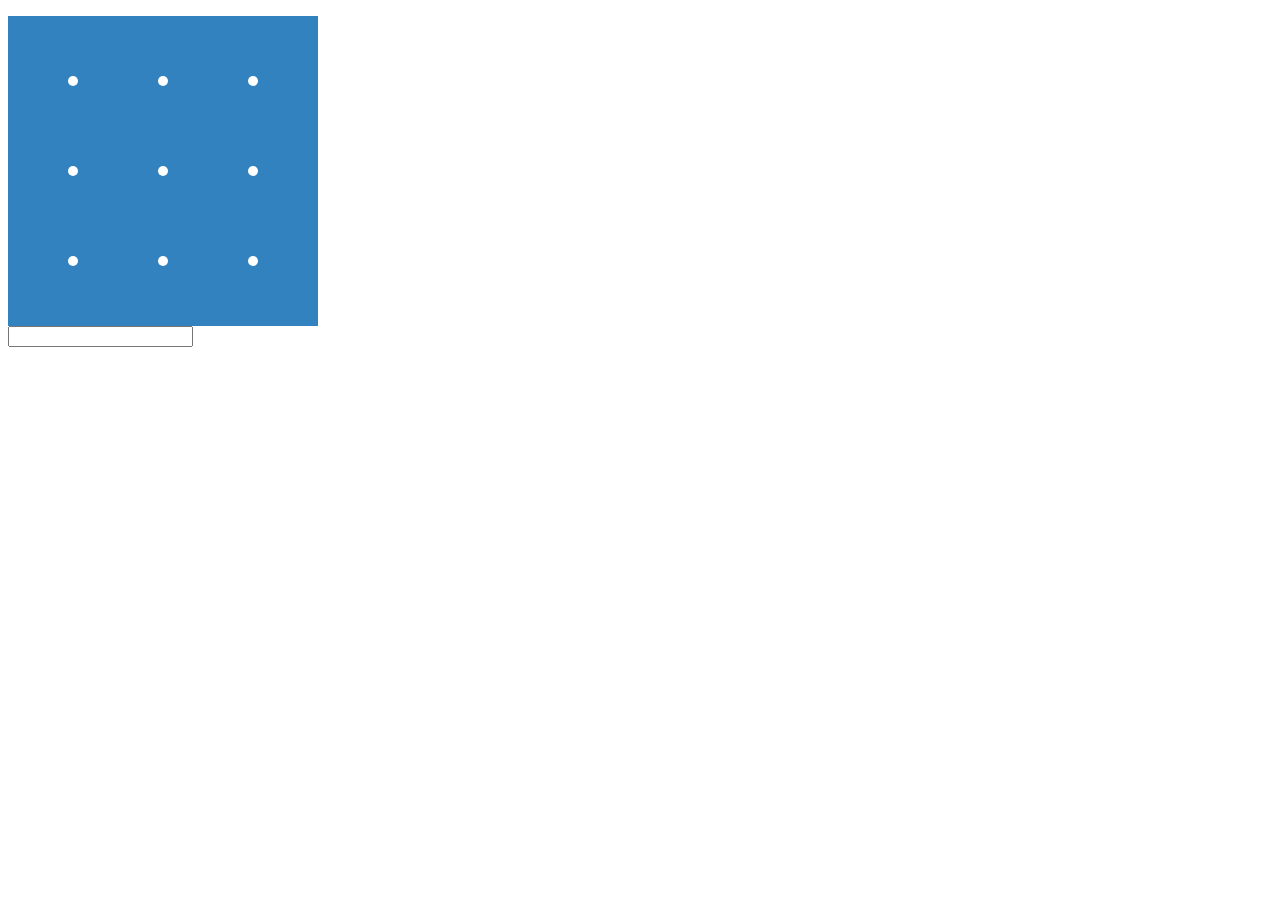
==== index.html @ 77dd3e23 "finish patron implementation" ====
<!DOCTYPE html>
<html lang="en">
<head>
    <meta charset="UTF-8">
    <title>Patrón</title>
    <script src="jquery.js" type="text/javascript"></script>
    <link href="patternlock.css" rel="stylesheet" type="text/css"/>
    <script src="patternlock.js" type="text/javascript"></script>

</head>
<body>
<div id="contenedor-patron" class="pattern-holder"></div>
<form>
<!--    este input lo debes poner hidden, que es el que guarda el
        patrón y es el que debes acomodar en el controler y el
        modelo para que se guarde en la base de dato
-->
    <label for="patternNUmber"></label>
    <input type="number" id="patternNUmber" name="patron">
</form>

<!--la función javascript-->
<script type="text/javascript">
    let lock = new PatternLock("#contenedor-patron",{
        onDraw:function (pattern){
            document.getElementById('patternNUmber').value = pattern;
        }
    });
</script>

</body>
</html>
---- patternlock.css ----
/*** spacings ***/
/*** font size css **/
/*flexible width*/
/*flexible height*/
/*setting font size line height and color together*/
.patt-holder {
	background: #3382c0;
	background-size: auto 100%;
	-ms-touch-action: none;
	position: relative;
}
.patt-overlay {
	position: absolute;
	width: 100%;
	height: 100%;
	top: 0;
	left: 0;
	z-index: 20;
}
.patt-wrap {
	position: relative;
	cursor: pointer;
}
.patt-wrap ul,
.patt-wrap li {
	list-style: none;
	margin: 0;
	padding: 0;
}
.patt-circ {
	position: relative;
	float: left;
	box-sizing: border-box;
	-moz-box-sizing: border-box;
}
.patt-circ.hovered {
	border: 3px solid #009900;
}
.patt-error .patt-circ.hovered {
	border: 3px solid #BA1B26;
}
.patt-hidden .patt-circ.hovered {
	border: 0;
}
.patt-dots {
	background: #FFF;
	width: 10px;
	height: 10px;
	border-radius: 5px;
	position: absolute;
	top: 50%;
	left: 50%;
	margin-top: -5px;
	margin-left: -5px;
}
.patt-lines {
	border-radius: 5px;
	height: 10px;
	background: rgba(255, 255, 255, 0.7);
	position: absolute;
	transform-origin: 5px 5px;
	-ms-transform-origin: 5px 5px;
	/* IE 9 */
	-webkit-transform-origin: 5px 5px;
}
.patt-hidden .patt-lines {
	display: none;
}
#patternUI,
#patternCaptcha {
	float: left;
	margin: 0 20px;
}
#actionButton {
	clear: both;
}
#refreshCaptcha,
#submitCaptcha {
	padding: 8px 20px;
	margin: 10px 20px;
}
#contenedor-patron .patt-wrap {
	z-index: 10;
}
#contenedor-patron .patt-circ.hovered {
	background-color: #cde2f2;
	border: none;
}
#contenedor-patron .patt-circ.hovered .patt-dots {
	display: none;
}
#contenedor-patron .patt-circ.dir {
	background-image: url('flecha.png');
	background-position: center;
	background-repeat: no-repeat;
}
#contenedor-patron .patt-circ.e {
	-webkit-transform: rotate(0);
	-moz-transform: rotate(0);
	-ms-transform: rotate(0);
	-o-transform: rotate(0);
	transform: rotate(0);
}
#contenedor-patron .patt-circ.s-e {
	-webkit-transform: rotate(45deg);
	-moz-transform: rotate(45deg);
	-ms-transform: rotate(45deg);
	-o-transform: rotate(45deg);
	transform: rotate(45deg);
}
#contenedor-patron .patt-circ.s {
	-webkit-transform: rotate(90deg);
	-moz-transform: rotate(90deg);
	-ms-transform: rotate(90deg);
	-o-transform: rotate(90deg);
	transform: rotate(90deg);
}
#contenedor-patron .patt-circ.s-w {
	-webkit-transform: rotate(135deg);
	-moz-transform: rotate(135deg);
	-ms-transform: rotate(135deg);
	-o-transform: rotate(135deg);
	transform: rotate(135deg);
}
#contenedor-patron .patt-circ.w {
	-webkit-transform: rotate(180deg);
	-moz-transform: rotate(180deg);
	-ms-transform: rotate(180deg);
	-o-transform: rotate(180deg);
	transform: rotate(180deg);
}
#contenedor-patron .patt-circ.n-w {
	-webkit-transform: rotate(225deg);
	-moz-transform: rotate(225deg);
	-ms-transform: rotate(225deg);
	-o-transform: rotate(225deg);
	transform: rotate(225deg);
}
#contenedor-patron .patt-circ.n {
	-webkit-transform: rotate(270deg);
	-moz-transform: rotate(270deg);
	-ms-transform: rotate(270deg);
	-o-transform: rotate(270deg);
	transform: rotate(270deg);
}
#contenedor-patron .patt-circ.n-e {
	-webkit-transform: rotate(315deg);
	-moz-transform: rotate(315deg);
	-ms-transform: rotate(315deg);
	-o-transform: rotate(315deg);
	transform: rotate(315deg);
}
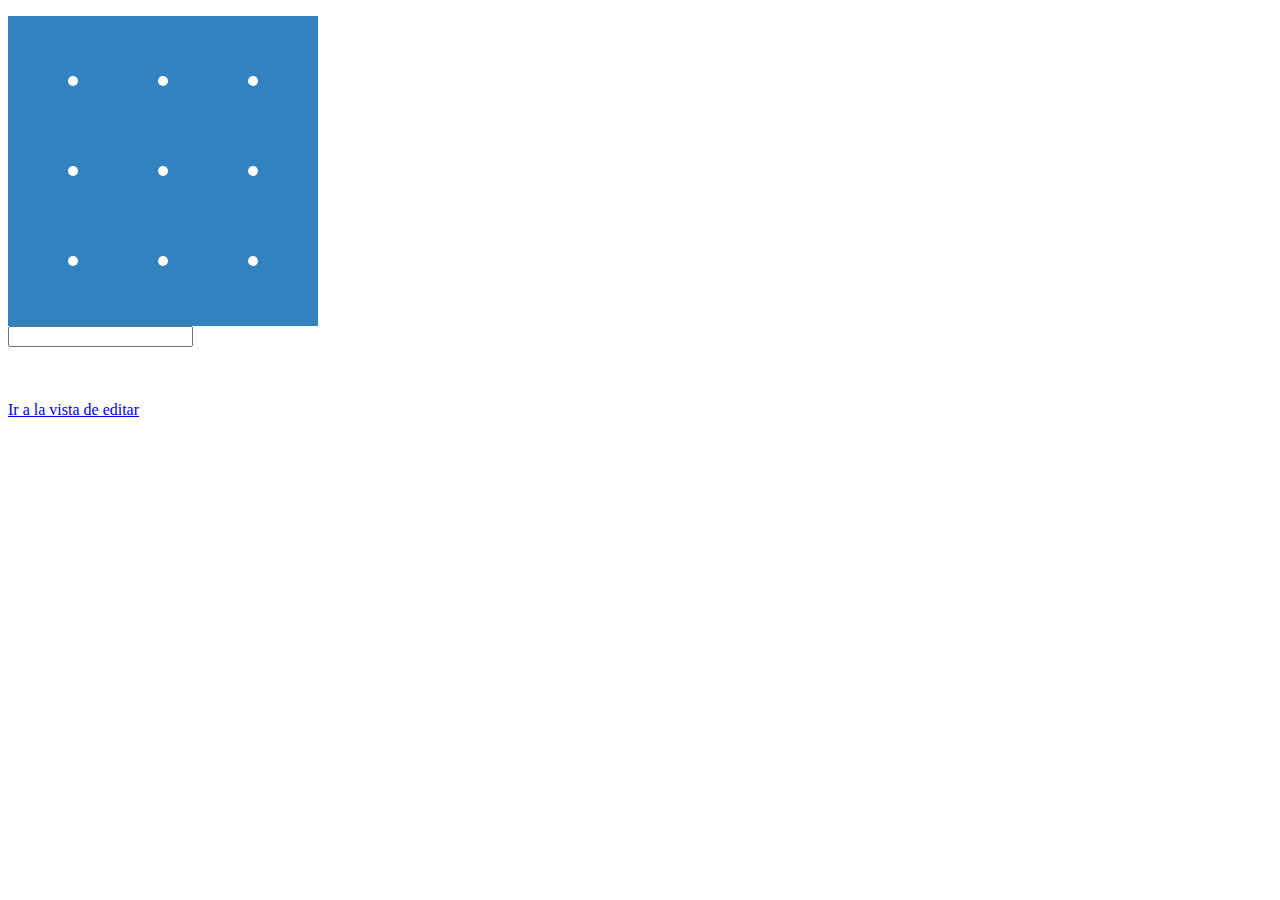
==== commit b0f2032d: "add go to editar link" ====
--- a/index.html
+++ b/index.html
@@ -18,7 +18,10 @@
     <label for="patternNUmber"></label>
     <input type="number" id="patternNUmber" name="patron">
 </form>
-
+<br>
+<br>
+<br>
+<a href="edit.html">Ir a la vista de editar</a>
 <!--la función javascript-->
 <script type="text/javascript">
     let lock = new PatternLock("#contenedor-patron",{
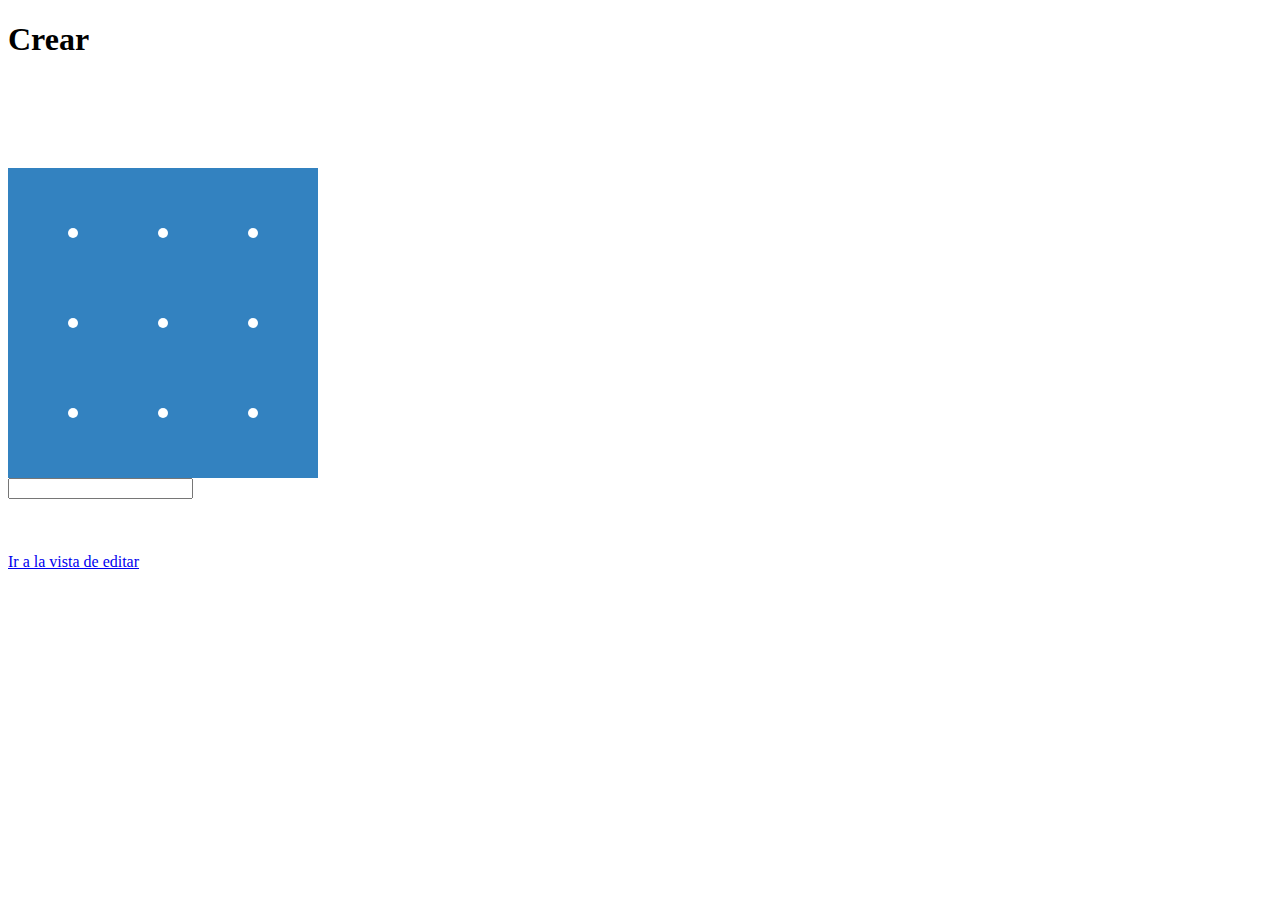
==== commit 01edaf98: "add go to index page link" ====
--- a/index.html
+++ b/index.html
@@ -9,6 +9,8 @@
 
 </head>
 <body>
+<h1>Crear</h1> <br><br><br><br>
+
 <div id="contenedor-patron" class="pattern-holder"></div>
 <form>
 <!--    este input lo debes poner hidden, que es el que guarda el
@@ -22,6 +24,8 @@
 <br>
 <br>
 <a href="edit.html">Ir a la vista de editar</a>
+
+
 <!--la función javascript-->
 <script type="text/javascript">
     let lock = new PatternLock("#contenedor-patron",{
